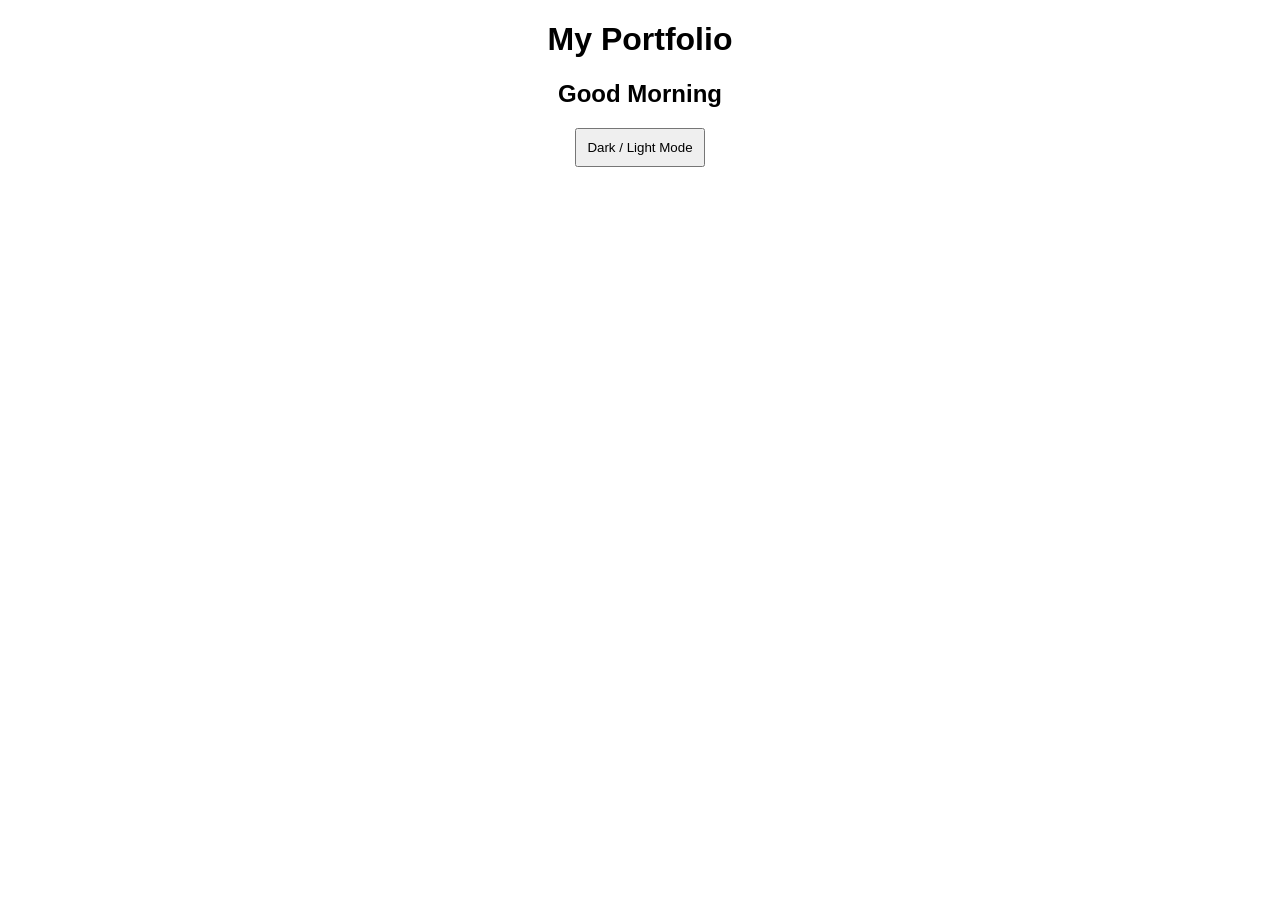
==== Mid/portfolio.html @ 0214b965 "Add files via upload" ====
<!DOCTYPE html>

<html>

<head>

<title>Portfolio</title>

<style>

body{

font-family:Arial;
text-align:center;

}

.dark{

background:black;
color:white;

}

button{

padding:10px;

}

</style>

</head>

<body id="body">

<h1>My Portfolio</h1>

<h2 id="greeting"></h2>

<button onclick="changeTheme()">Dark / Light Mode</button>

<script>

var hour=new Date().getHours();

if(hour<12)
{

document.getElementById("greeting").innerHTML="Good Morning";

}

else if(hour<18)
{

document.getElementById("greeting").innerHTML="Good Afternoon";

}

else
{

document.getElementById("greeting").innerHTML="Good Evening";

}



function changeTheme()
{

var body=document.getElementById("body");

if(body.className=="")
{

body.className="dark";

}

else
{

body.className="";

}

}

</script>

</body>

</html>
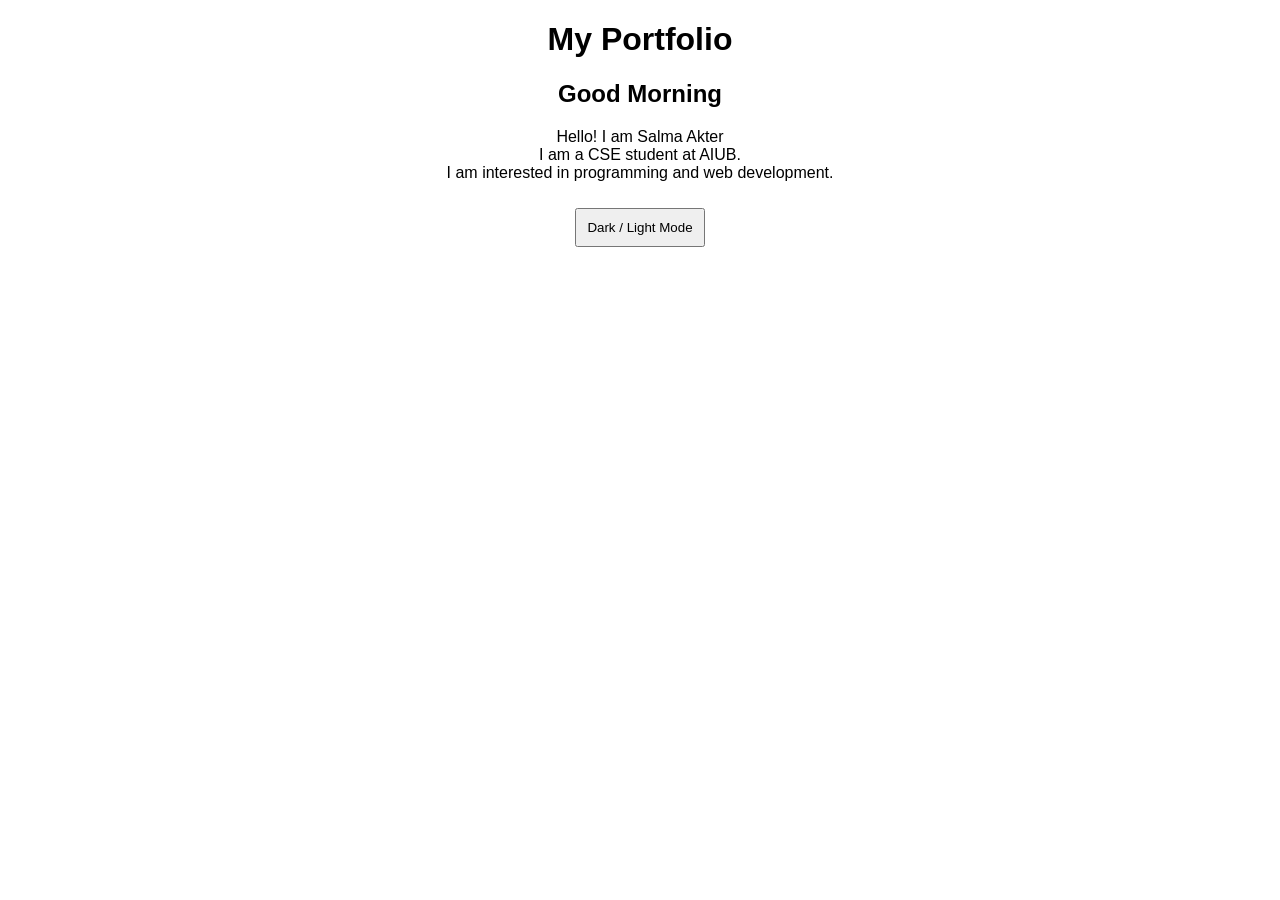
==== commit eb1bd219: "Add files via upload" ====
--- a/Mid/portfolio.html
+++ b/Mid/portfolio.html
@@ -1,95 +1,53 @@
 <!DOCTYPE html>
-
 <html>
-
 <head>
-
-<title>Portfolio</title>
-
-<style>
-
-body{
-
-font-family:Arial;
-text-align:center;
-
-}
-
-.dark{
-
-background:black;
-color:white;
-
-}
-
-button{
-
-padding:10px;
-
-}
-
-</style>
-
+  <title>Portfolio</title>
+  <style>
+    body {
+      font-family: Arial;
+      text-align: center;
+    }
+    .dark {
+      background: black;
+      color: white;
+    }
+    button {
+      padding: 10px;
+      margin-top: 10px;
+    }
+  </style>
 </head>
-
 <body id="body">
 
-<h1>My Portfolio</h1>
+  <h1>My Portfolio</h1>
+  <h2 id="greeting"></h2>
+  <p>Hello! I am Salma Akter <br>
+     I am a CSE student at AIUB.<br>
+     I am interested in programming and web development.</p>
 
-<h2 id="greeting"></h2>
-
-<button onclick="changeTheme()">Dark / Light Mode</button>
+  <button onclick="changeTheme()">Dark / Light Mode</button>
 
 <script>
+  // Time-based Greeting
+  var hour = new Date().getHours();
+  if(hour < 12) {
+    document.getElementById("greeting").innerHTML = "Good Morning ";
+  } else if(hour < 18) {
+    document.getElementById("greeting").innerHTML = "Good Afternoon ";
+  } else {
+    document.getElementById("greeting").innerHTML = "Good Evening ";
+  }
 
-var hour=new Date().getHours();
-
-if(hour<12)
-{
-
-document.getElementById("greeting").innerHTML="Good Morning";
-
-}
-
-else if(hour<18)
-{
-
-document.getElementById("greeting").innerHTML="Good Afternoon";
-
-}
-
-else
-{
-
-document.getElementById("greeting").innerHTML="Good Evening";
-
-}
-
-
-
-function changeTheme()
-{
-
-var body=document.getElementById("body");
-
-if(body.className=="")
-{
-
-body.className="dark";
-
-}
-
-else
-{
-
-body.className="";
-
-}
-
-}
-
+  // Dark/Light Mode Toggle
+  function changeTheme() {
+    var body = document.getElementById("body");
+    if(body.className == "") {
+      body.className = "dark";
+    } else {
+      body.className = "";
+    }
+  }
 </script>
 
 </body>
-
-</html>+</html>
